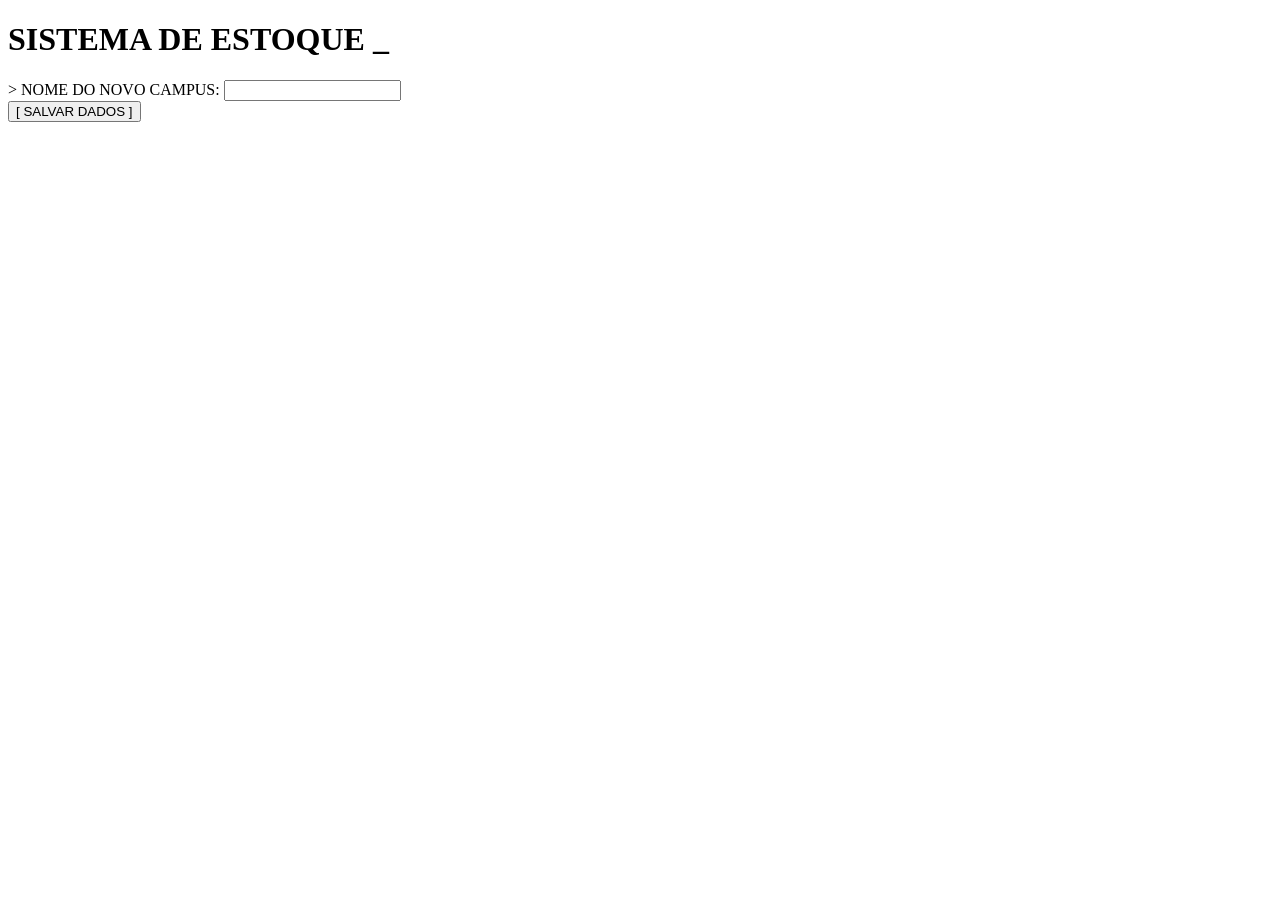
==== web/index.html @ 922b5111 "Fazendo as telas..." ====
<!DOCTYPE html>
<html lang="pt-BR">
<head>
    <meta charset="UTF-8">
    <meta name="viewport" content="width=device-width, initial-scale=1.0">
    <title>Estoque UniFacear - Terminal</title>
    <style>
    </style>
</head>
<body>

    <div class="container">
        <h1>SISTEMA DE ESTOQUE <span class="blink">_</span></h1>
        
        <form action="cadastrarCampus" method="POST">
            <label for="nome_campus">> NOME DO NOVO CAMPUS:</label>
            <input type="text" id="nome_campus" name="nome_campus" autocomplete="off" required>
            
            <br>
            <button type="submit">[ SALVAR DADOS ]</button>
        </form>
    </div>

</body>
</html>
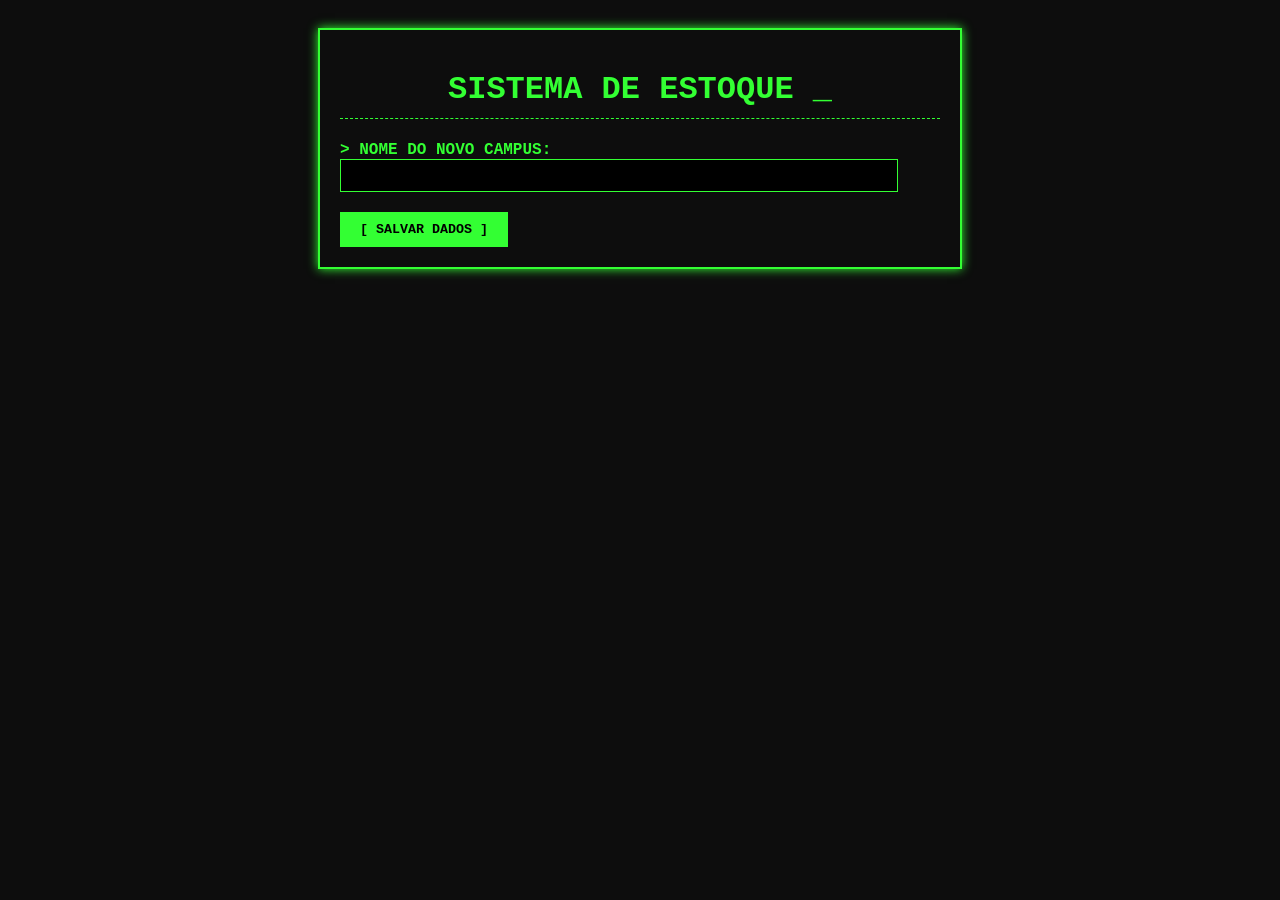
==== commit bf72f395: "Autenticação de usuários e tela de login" ====
--- a/web/index.html
+++ b/web/index.html
@@ -4,8 +4,7 @@
     <meta charset="UTF-8">
     <meta name="viewport" content="width=device-width, initial-scale=1.0">
     <title>Estoque UniFacear - Terminal</title>
-    <style>
-    </style>
+    <link rel="stylesheet" href="css/style.css">
 </head>
 <body>
 
--- a/web/css/style.css
+++ b/web/css/style.css
@@ -0,0 +1,96 @@
+body {
+    background-color: #0d0d0d;
+    color: #33ff33;
+    font-family: 'Courier New', Courier, monospace;
+    padding: 20px;
+}
+
+
+.container {
+    border: 2px solid #33ff33;
+    padding: 20px;
+    max-width: 600px;
+    margin: 0 auto;
+    box-shadow: 0 0 10px #33ff33;
+}
+
+h1 {
+    text-align: center;
+    text-transform: uppercase;
+    border-bottom: 1px dashed #33ff33;
+    padding-bottom: 10px;
+}
+
+label {
+    display: block;
+    margin-top: 15px;
+    font-weight: bold;
+}
+
+input[type="text"] {
+    background-color: #000;
+    color: #33ff33;
+    border: 1px solid #33ff33;
+    padding: 8px;
+    width: 90%;
+    font-family: 'Courier New', Courier, monospace;
+}
+
+input[type="text"]:focus {
+    outline: none;
+    background-color: #1a1a1a;
+}
+
+button {
+    background-color: #33ff33;
+    color: #000;
+    border: none;
+    padding: 10px 20px;
+    margin-top: 20px;
+    font-family: 'Courier New', Courier, monospace;
+    font-weight: bold;
+    cursor: pointer;
+    text-transform: uppercase;
+}
+
+button:hover {
+    background-color: #26cc26;
+}
+
+.blink {
+    animation: blinker 1s linear infinite;
+}
+
+@keyframes blinker {
+    50% {
+        opacity: 0;
+    }
+}
+
+/* TELA DE LOGIN */
+body.tela-login {
+    display: flex;
+    justify-content: center;
+    align-items: center;
+    height: 100vh;
+    margin: 0;
+}
+.login-container {
+    background-color: rgb(68, 67, 67);
+    width: 90%;
+    max-width: 320px;
+    padding: 40px 20px;
+    border-radius: 25px;
+    text-align: center;
+}
+
+.login-container input,
+.login-container button {
+    display: block;
+    width: 90%;
+    box-sizing: border-box;
+    margin: 15px auto;
+    padding: 12px;
+    border-radius: 25px;
+    font-weight: bold;
+}
